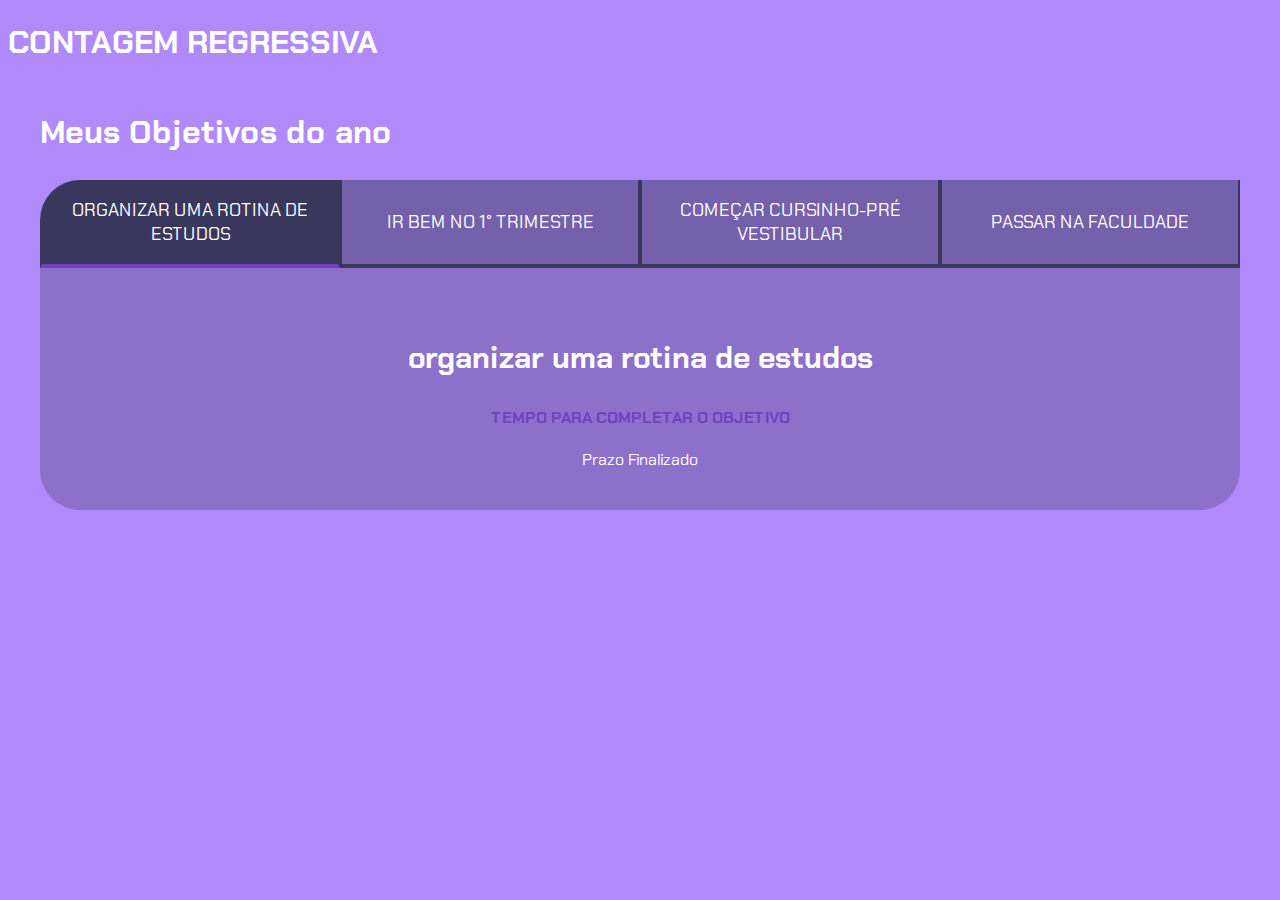
==== metas.html @ 9e319f88 "k" ====
<!DOCTYPE html>
<html lang="en">

<head>
    <meta charset="UTF-8">
    <meta name="viewport" content="width=device-width, initial-scale=1.0">

    <title>METAS DESSE ANO</title>

    <link rel="stylesheet" href="style2.css">

</head>

<body>

    <h1>CONTAGEM REGRESSIVA</h1>

    <section class="conteudo-principal">

        <h2 class="titulo-principal">Meus Objetivos do ano</h2>
        <div class="conteudo">

            <div class="botoes">
                <button class="botao ativo">ORGANIZAR UMA ROTINA DE ESTUDOS</button>
                <button class="botao">IR BEM NO 1° TRIMESTRE</button>
                <button class="botao">COMEÇAR CURSINHO-PRÉ VESTIBULAR</button>
                <button class="botao">PASSAR NA FACULDADE</button>
            </div>

            <div class="abas-textos">
                <div class="aba-conteudo ativo">
                    <h3 class="aba-conteudo-titulo-principal">organizar uma rotina de estudos</h3>
                    <h4 class="aba-conteudo-titulo-secundario">tempo para completar o objetivo</h4>

                    <div class="contador">
                    </div>
                </div>
            


            <div class="aba-conteudo">
                <h3 class="aba-conteudo-titulo-principal">ir bem no 1° trimestre</h3>
                <h4 class="aba-conteudo-titulo-secundario">tempo para completar o objetivo</h4>
                <div class="contador">
                </div>
            </div>

            <div class="aba-conteudo">
                <h3 class="aba-conteudo-titulo-principal">começar cursinho pré-vestibular</h3>
                <h4 class="aba-conteudo-titulo-secundario">tempo para completar o objetivo</h4>
                <div class="contador">
                </div>
            </div>

            <div class="aba-conteudo">
                <h3 class="aba-conteudo-titulo-principal">passar na faculdade</h3>
                <h4 class="aba-conteudo-titulo-secundario">tempo para completar o objetivo</h4>
                <div class="contador">
                </div>
            </div>
            </div>

        </div>
    </section>

    <script src="main.js"></script>

</body>

</html>
---- style2.css ----
@import url('https://fonts.googleapis.com/css2?family=Chakra+Petch:ital,wght@0,300;0,400;0,500;0,600;0,700;1,300;1,400;1,500;1,600;1,700&display=swap');

:root {
    --cor-de-fundo:#b089fa;
    --verde: #6f43c0;
    --branco: #FFFFFF;
    --botao-ativo: #3A375E;
    --botao-inativo: #3a375e80;
    --texto-fundo: #3a375e4d;
}


body {
    background-color: var(--cor-de-fundo);
    color: var(--branco);
    font-family: 'Chakra Petch', sans-serif;
}

.conteudo-principal{
    display: flex;
    flex-direction: column;
    justify-content: center;
    align-items: center;
    max-width: 1200px;
    width: 100%;
    margin: 0 auto;

}

.titulo-principal{
    text-align: left;
    width: 100%;
    font-size: 32px;

}

.titulo-principal span{
    color:var(--verde);
}

.botao{
    font-family: "Chakra Petch", sans-serif;
    background-color: var(--botao-inativo);
    color: var(--branco);
    display: flex;
    justify-content: center;
    padding: 1em;
    font-size: 18px;
    align-items: center;
    width: 100%;

    border-bottom: 4px solid var(--botao-ativo);
    border-left: 2px solid var(--botao-ativo);
    border-right: 2px solid var(--botao-ativo);
    border-top: none;
}

.botoes{
    display: block;
}

.botao.ativo{
    background-color: var(--botao-ativo);
    border-bottom: 4px solid var(--verde);
}

@media screen and (min-width:768px){
    .botoes{
        display: flex;
    }


.botao:first-child{
    border-radius: 40px 0px 0 0;
}
}

.abas-textos{
    background-color: var(--texto-fundo);
    padding: 40px;
    border-radius: 0 0 40px 40px;
}

.aba-conteudo.ativo{
    display: block;
}

.aba-conteudo{
    display: none;
}

.aba-conteudo-titulo-principal{
    font-size: 30px;
    text-align: center;
}

.aba-conteudo-titulo-secundario{
    text-align: center;
    color: var(--verde);
    text-transform: uppercase;
}

.contador{
    display: flex;
    justify-content: center;
    flex-wrap: wrap;
}

.contador-digito{
    padding: 0 16px;
    text-align: center;
    min-width: 100px;
}

.contador-digito-numero{
    font-size: 80px;
    margin: 0;
}

.contador-digito-texto{
    color: var(--verde);
    font-size: 20px;
    margin: 0;
}
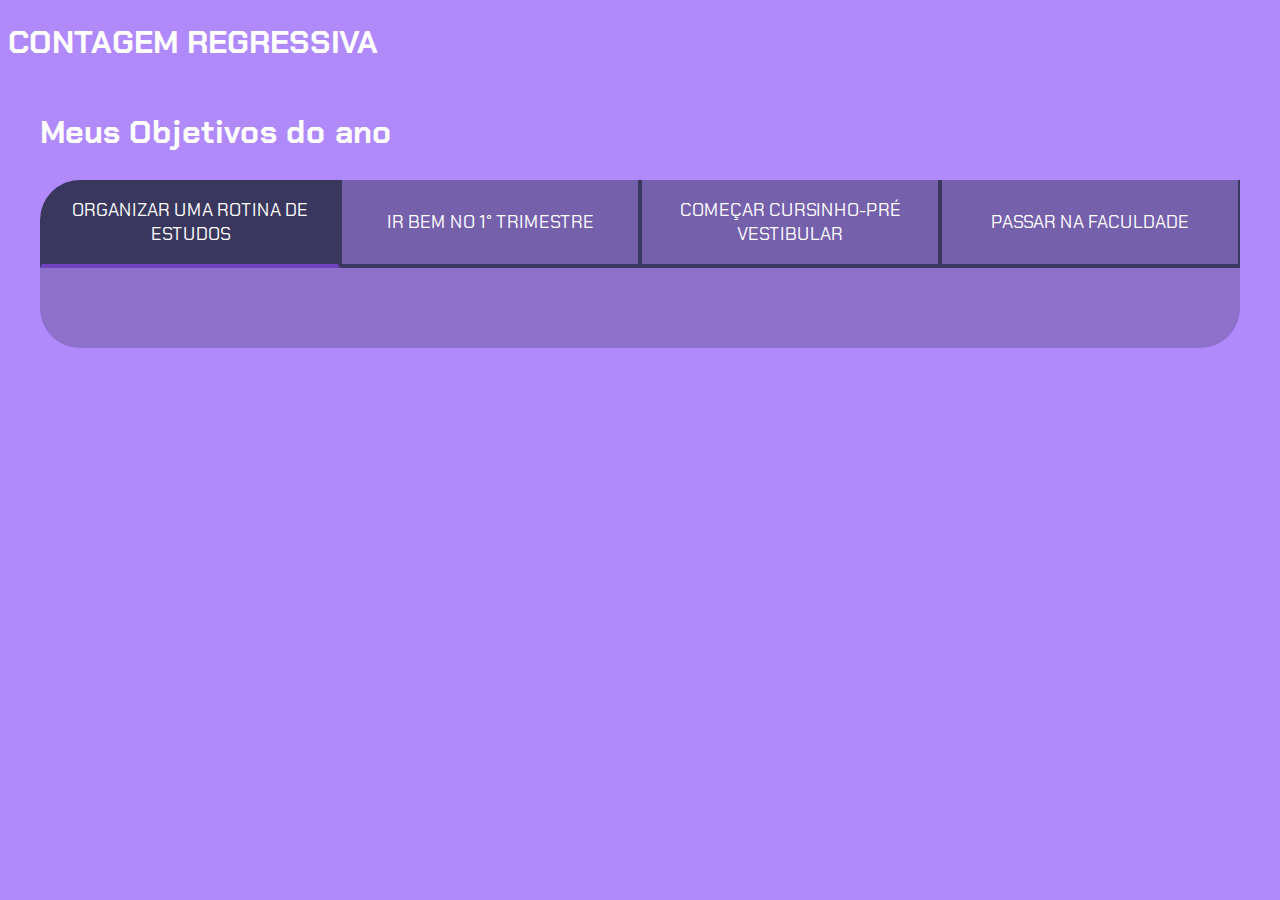
==== commit c3195d36: "ok" ====
--- a/metas.html
+++ b/metas.html
@@ -28,13 +28,30 @@
             </div>
 
             <div class="abas-textos">
-                <div class="aba-conteudo ativo">
+                <div class="aba-conteudo">
                     <h3 class="aba-conteudo-titulo-principal">organizar uma rotina de estudos</h3>
                     <h4 class="aba-conteudo-titulo-secundario">tempo para completar o objetivo</h4>
 
                     <div class="contador">
+                        <div class="contador-digito">
+                            <p class="contador-digito-numero">7</p>
+                            <p class="contador-digito-texto">dias</p>
+                        </div>
+                        <div class="contador-digito">
+                            <p class="contador-digito-numero">7</p>
+                            <p class="contador-digito-texto">horas</p>
+                        </div>
+                        <div class="contador-digito">
+                            <p class="contador-digito-numero">7</p>
+                            <p class="contador-digito-texto">min</p>
+                        </div>
+                        <div class="contador-digito">
+                            <p class="contador-digito-numero">7</p>
+                            <p class="contador-digito-texto">seg</p>
+                        </div>
                     </div>
                 </div>
+            </div>
             
 
 
@@ -42,6 +59,22 @@
                 <h3 class="aba-conteudo-titulo-principal">ir bem no 1° trimestre</h3>
                 <h4 class="aba-conteudo-titulo-secundario">tempo para completar o objetivo</h4>
                 <div class="contador">
+                    <div class="contador-digito">
+                        <p class="contador-digito-numero">7</p>
+                        <p class="contador-digito-texto">dias</p>
+                    </div>
+                    <div class="contador-digito">
+                        <p class="contador-digito-numero">7</p>
+                        <p class="contador-digito-texto">horas</p>
+                    </div>
+                    <div class="contador-digito">
+                        <p class="contador-digito-numero">7</p>
+                        <p class="contador-digito-texto">min</p>
+                    </div>
+                    <div class="contador-digito">
+                        <p class="contador-digito-numero">7</p>
+                        <p class="contador-digito-texto">seg</p>
+                    </div>
                 </div>
             </div>
 
@@ -49,6 +82,22 @@
                 <h3 class="aba-conteudo-titulo-principal">começar cursinho pré-vestibular</h3>
                 <h4 class="aba-conteudo-titulo-secundario">tempo para completar o objetivo</h4>
                 <div class="contador">
+                    <div class="contador-digito">
+                        <p class="contador-digito-numero">7</p>
+                        <p class="contador-digito-texto">dias</p>
+                    </div>
+                    <div class="contador-digito">
+                        <p class="contador-digito-numero">7</p>
+                        <p class="contador-digito-texto">horas</p>
+                    </div>
+                    <div class="contador-digito">
+                        <p class="contador-digito-numero">7</p>
+                        <p class="contador-digito-texto">min</p>
+                    </div>
+                    <div class="contador-digito">
+                        <p class="contador-digito-numero">7</p>
+                        <p class="contador-digito-texto">seg</p>
+                    </div>
                 </div>
             </div>
 
@@ -56,12 +105,27 @@
                 <h3 class="aba-conteudo-titulo-principal">passar na faculdade</h3>
                 <h4 class="aba-conteudo-titulo-secundario">tempo para completar o objetivo</h4>
                 <div class="contador">
+                    <div class="contador-digito">
+                        <p class="contador-digito-numero">7</p>
+                        <p class="contador-digito-texto">dias</p>
+                    </div>
+                    <div class="contador-digito">
+                        <p class="contador-digito-numero">7</p>
+                        <p class="contador-digito-texto">horas</p>
+                    </div>
+                    <div class="contador-digito">
+                        <p class="contador-digito-numero">7</p>
+                        <p class="contador-digito-texto">min</p>
+                    </div>
+                    <div class="contador-digito">
+                        <p class="contador-digito-numero">7</p>
+                        <p class="contador-digito-texto">seg</p>
+                    </div>
                 </div>
             </div>
-            </div>
+        </div>
 
-        </div>
-    </section>
+        </section>
 
     <script src="main.js"></script>
 
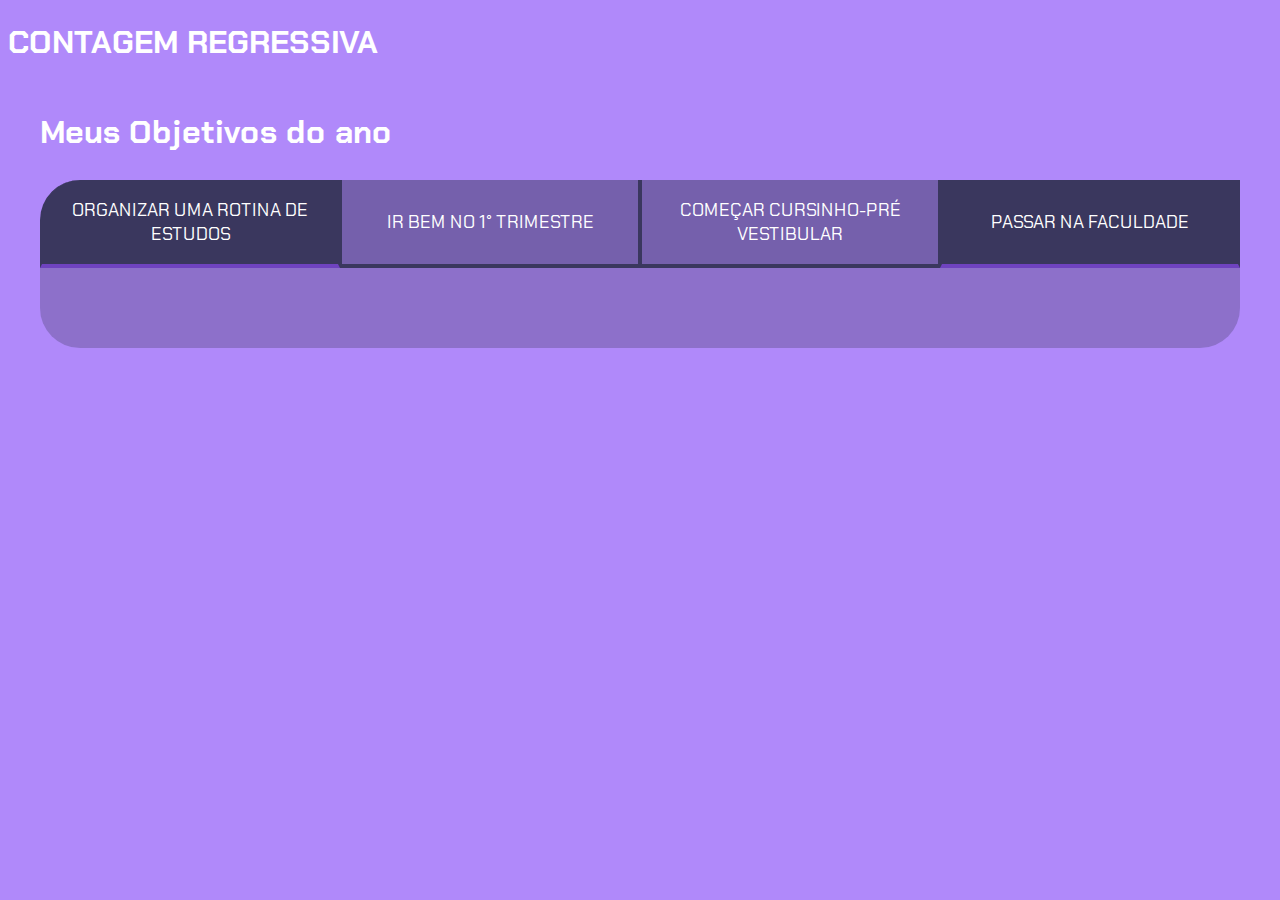
==== commit a26d424f: "ok" ====
--- a/metas.html
+++ b/metas.html
@@ -24,7 +24,7 @@
                 <button class="botao ativo">ORGANIZAR UMA ROTINA DE ESTUDOS</button>
                 <button class="botao">IR BEM NO 1° TRIMESTRE</button>
                 <button class="botao">COMEÇAR CURSINHO-PRÉ VESTIBULAR</button>
-                <button class="botao">PASSAR NA FACULDADE</button>
+                <button class="botao ativo">PASSAR NA FACULDADE</button>
             </div>
 
             <div class="abas-textos">
@@ -51,7 +51,6 @@
                         </div>
                     </div>
                 </div>
-            </div>
             
 
 
@@ -124,6 +123,7 @@
                 </div>
             </div>
         </div>
+    </div>
 
         </section>
 
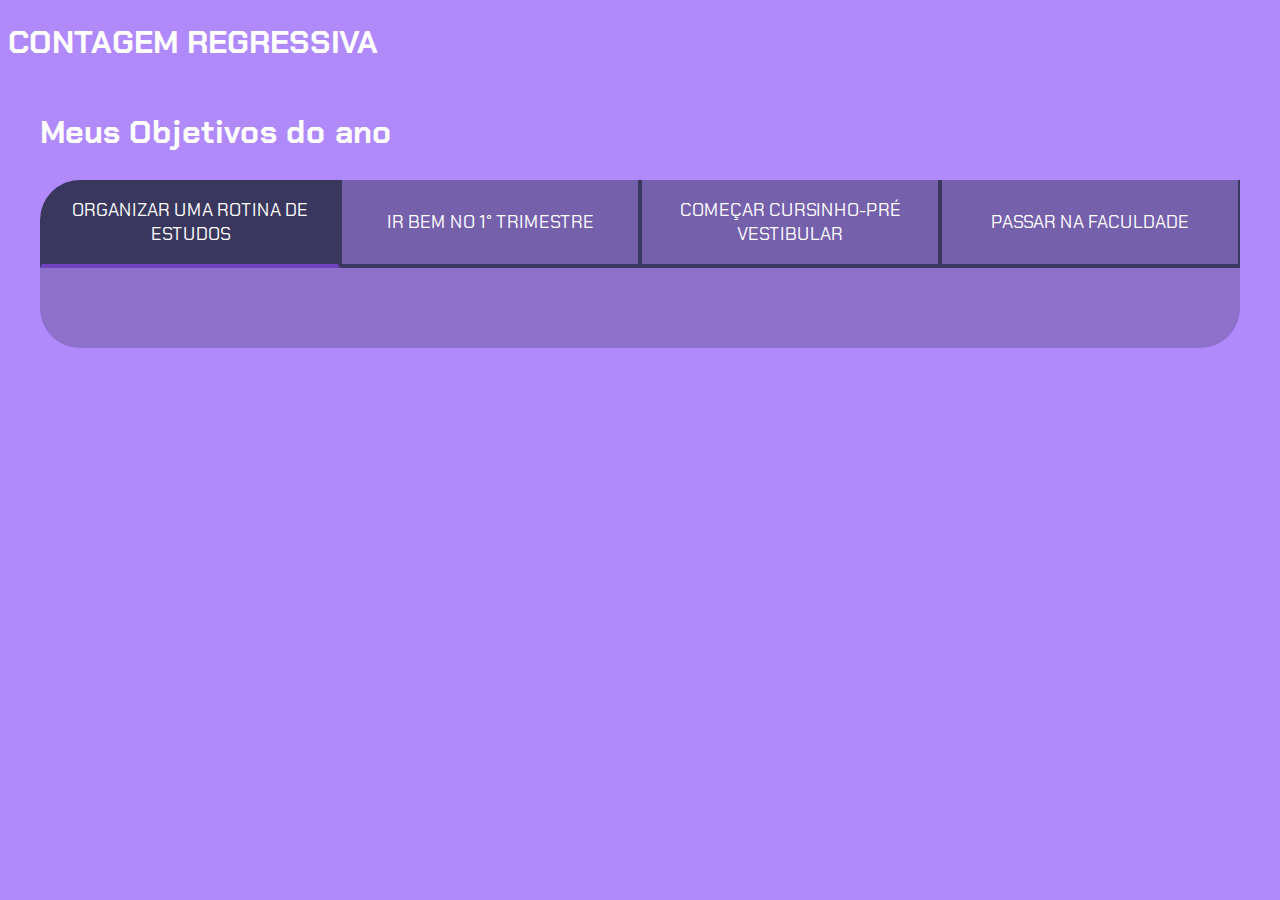
==== commit 5653abba: "ok" ====
--- a/metas.html
+++ b/metas.html
@@ -24,7 +24,7 @@
                 <button class="botao ativo">ORGANIZAR UMA ROTINA DE ESTUDOS</button>
                 <button class="botao">IR BEM NO 1° TRIMESTRE</button>
                 <button class="botao">COMEÇAR CURSINHO-PRÉ VESTIBULAR</button>
-                <button class="botao ativo">PASSAR NA FACULDADE</button>
+                <button class="botao">PASSAR NA FACULDADE</button>
             </div>
 
             <div class="abas-textos">
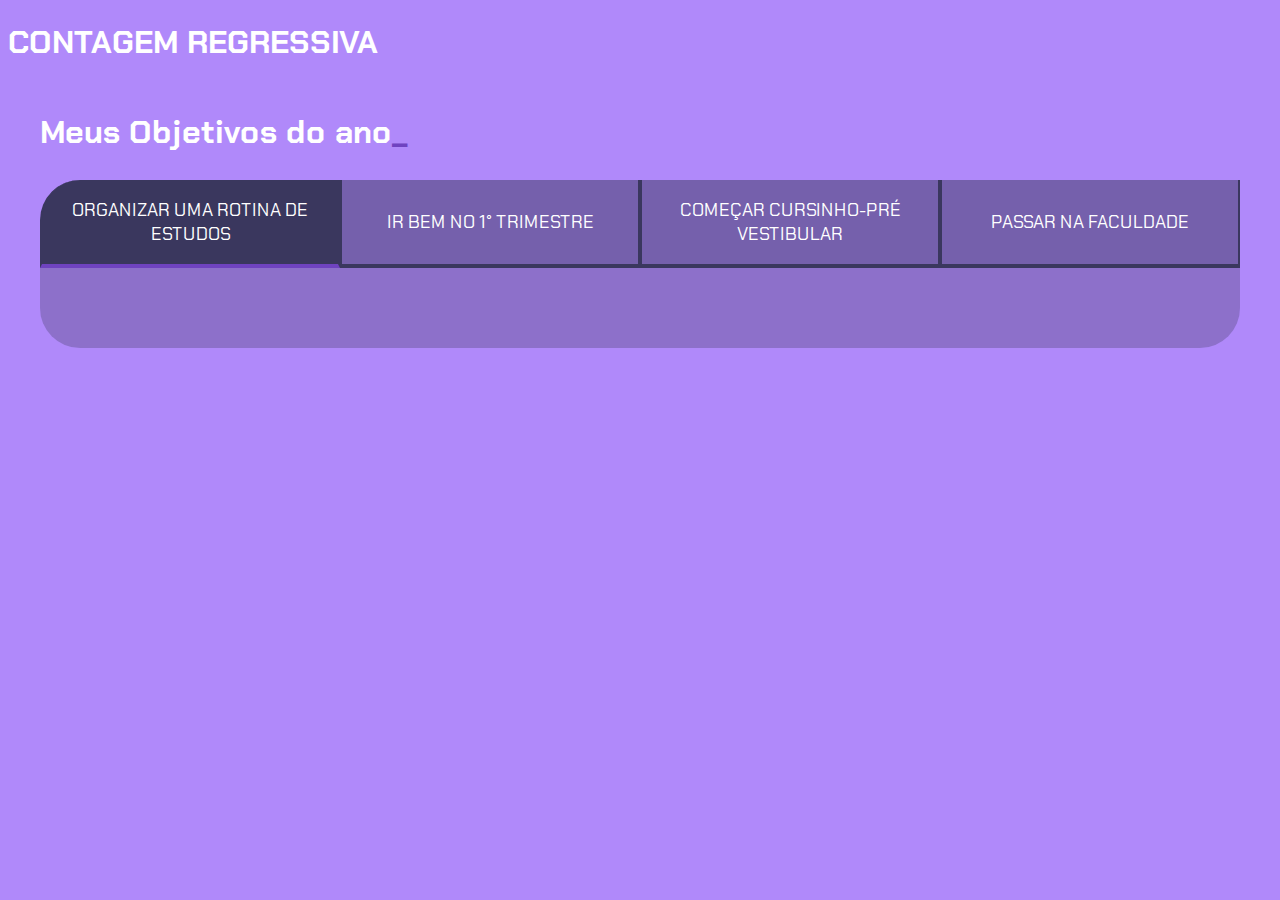
==== commit 43df126d: "ok" ====
--- a/metas.html
+++ b/metas.html
@@ -17,7 +17,7 @@
 
     <section class="conteudo-principal">
 
-        <h2 class="titulo-principal">Meus Objetivos do ano</h2>
+        <h2 class="titulo-principal">Meus Objetivos do ano<span>_</span></h2>
         <div class="conteudo">
 
             <div class="botoes">
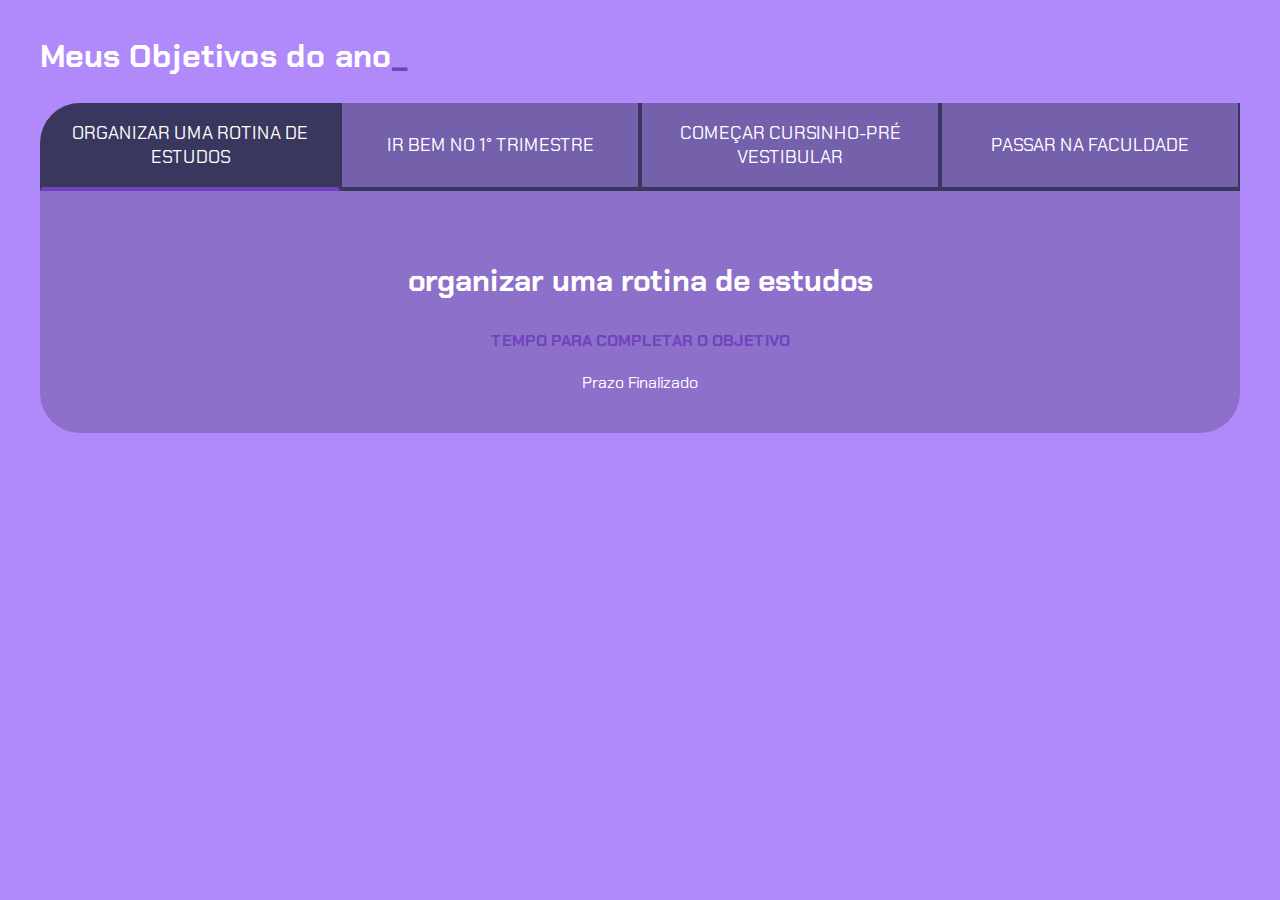
==== commit 9ad6005a: "ok" ====
--- a/metas.html
+++ b/metas.html
@@ -12,9 +12,6 @@
 </head>
 
 <body>
-
-    <h1>CONTAGEM REGRESSIVA</h1>
-
     <section class="conteudo-principal">
 
         <h2 class="titulo-principal">Meus Objetivos do ano<span>_</span></h2>
@@ -28,7 +25,7 @@
             </div>
 
             <div class="abas-textos">
-                <div class="aba-conteudo">
+                <div class="aba-conteudo ativo">
                     <h3 class="aba-conteudo-titulo-principal">organizar uma rotina de estudos</h3>
                     <h4 class="aba-conteudo-titulo-secundario">tempo para completar o objetivo</h4>
 
--- a/style2.css
+++ b/style2.css
@@ -56,6 +56,10 @@
     border-top: none;
 }
 
+.botao:first-child {
+    border-radius: 40px 40px 0 0;
+}
+
 .botoes{
     display: block;
 }
@@ -63,17 +67,6 @@
 .botao.ativo{
     background-color: var(--botao-ativo);
     border-bottom: 4px solid var(--verde);
-}
-
-@media screen and (min-width:768px){
-    .botoes{
-        display: flex;
-    }
-
-
-.botao:first-child{
-    border-radius: 40px 0px 0 0;
-}
 }
 
 .abas-textos{
@@ -101,6 +94,17 @@
     text-transform: uppercase;
 }
 
+@media screen and (min-width:768px){
+    .botoes{
+        display: flex;
+    }
+
+
+.botao:first-child{
+    border-radius: 40px 0px 0 0;
+}
+}
+
 .contador{
     display: flex;
     justify-content: center;
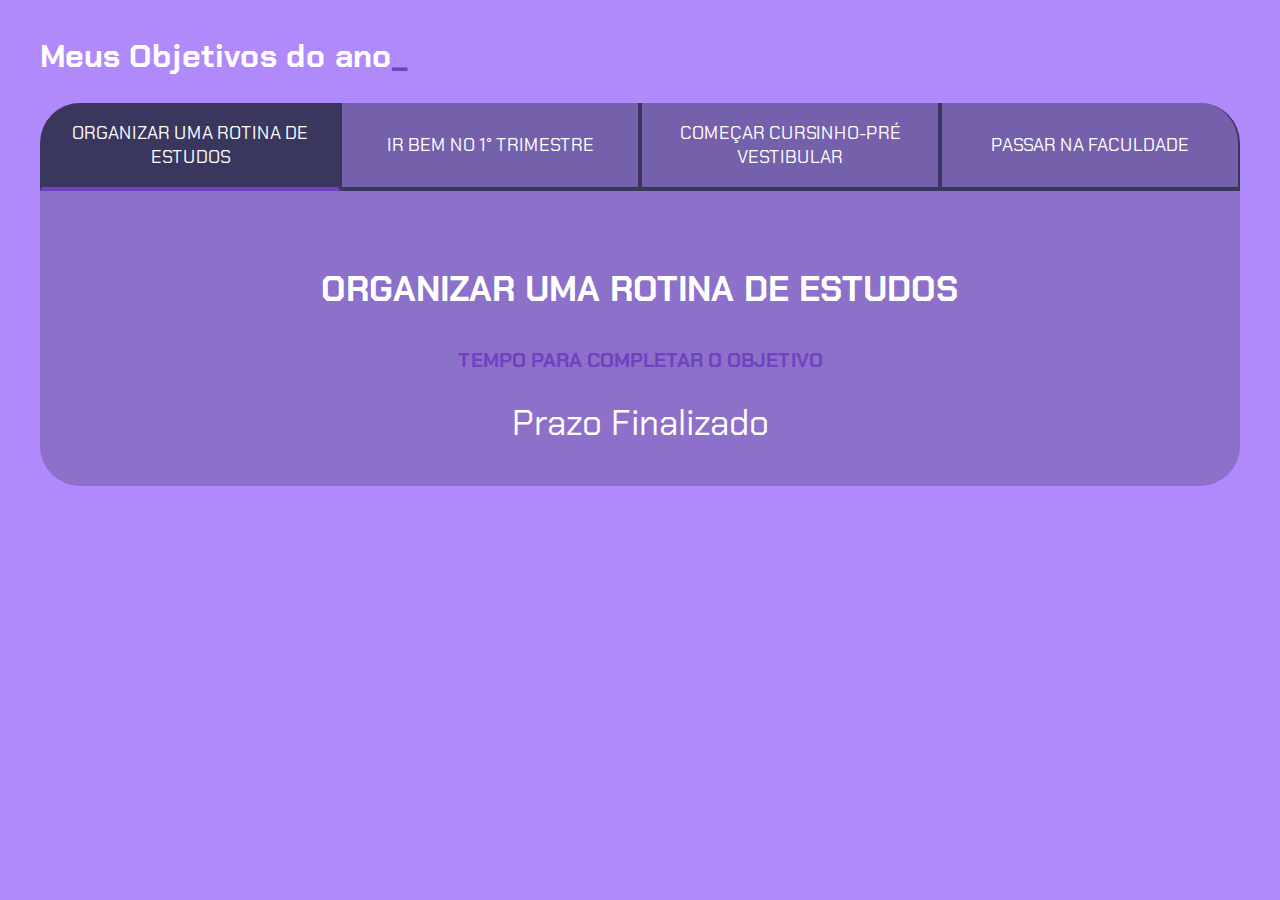
==== commit ad4c68e6: "OK" ====
--- a/metas.html
+++ b/metas.html
@@ -26,7 +26,7 @@
 
             <div class="abas-textos">
                 <div class="aba-conteudo ativo">
-                    <h3 class="aba-conteudo-titulo-principal">organizar uma rotina de estudos</h3>
+                    <h3 class="aba-conteudo-titulo-principal">ORGANIZAR UMA ROTINA DE ESTUDOS</h3>
                     <h4 class="aba-conteudo-titulo-secundario">tempo para completar o objetivo</h4>
 
                     <div class="contador">
@@ -52,7 +52,7 @@
 
 
             <div class="aba-conteudo">
-                <h3 class="aba-conteudo-titulo-principal">ir bem no 1° trimestre</h3>
+                <h3 class="aba-conteudo-titulo-principal">IR BEM NO 1° TRIMESTRE</h3>
                 <h4 class="aba-conteudo-titulo-secundario">tempo para completar o objetivo</h4>
                 <div class="contador">
                     <div class="contador-digito">
@@ -75,7 +75,7 @@
             </div>
 
             <div class="aba-conteudo">
-                <h3 class="aba-conteudo-titulo-principal">começar cursinho pré-vestibular</h3>
+                <h3 class="aba-conteudo-titulo-principal">COMEÇAR CURSINHO-PRÉ VESTIBULAR</h3>
                 <h4 class="aba-conteudo-titulo-secundario">tempo para completar o objetivo</h4>
                 <div class="contador">
                     <div class="contador-digito">
@@ -98,7 +98,7 @@
             </div>
 
             <div class="aba-conteudo">
-                <h3 class="aba-conteudo-titulo-principal">passar na faculdade</h3>
+                <h3 class="aba-conteudo-titulo-principal">PASSAR NA FACULDADE</h3>
                 <h4 class="aba-conteudo-titulo-secundario">tempo para completar o objetivo</h4>
                 <div class="contador">
                     <div class="contador-digito">
--- a/style2.css
+++ b/style2.css
@@ -84,7 +84,7 @@
 }
 
 .aba-conteudo-titulo-principal{
-    font-size: 30px;
+    font-size: 35px;
     text-align: center;
 }
 
@@ -92,6 +92,7 @@
     text-align: center;
     color: var(--verde);
     text-transform: uppercase;
+    font-size: 20px;
 }
 
 @media screen and (min-width:768px){
@@ -101,14 +102,19 @@
 
 
 .botao:first-child{
-    border-radius: 40px 0px 0 0;
-}
+    border-radius: 40px 0 0 0;
+    }
+
+.botao:last-child{
+    border-radius: 0 40px 0 0;
+    }
 }
 
 .contador{
     display: flex;
     justify-content: center;
     flex-wrap: wrap;
+    font-size: 35px;
 }
 
 .contador-digito{
